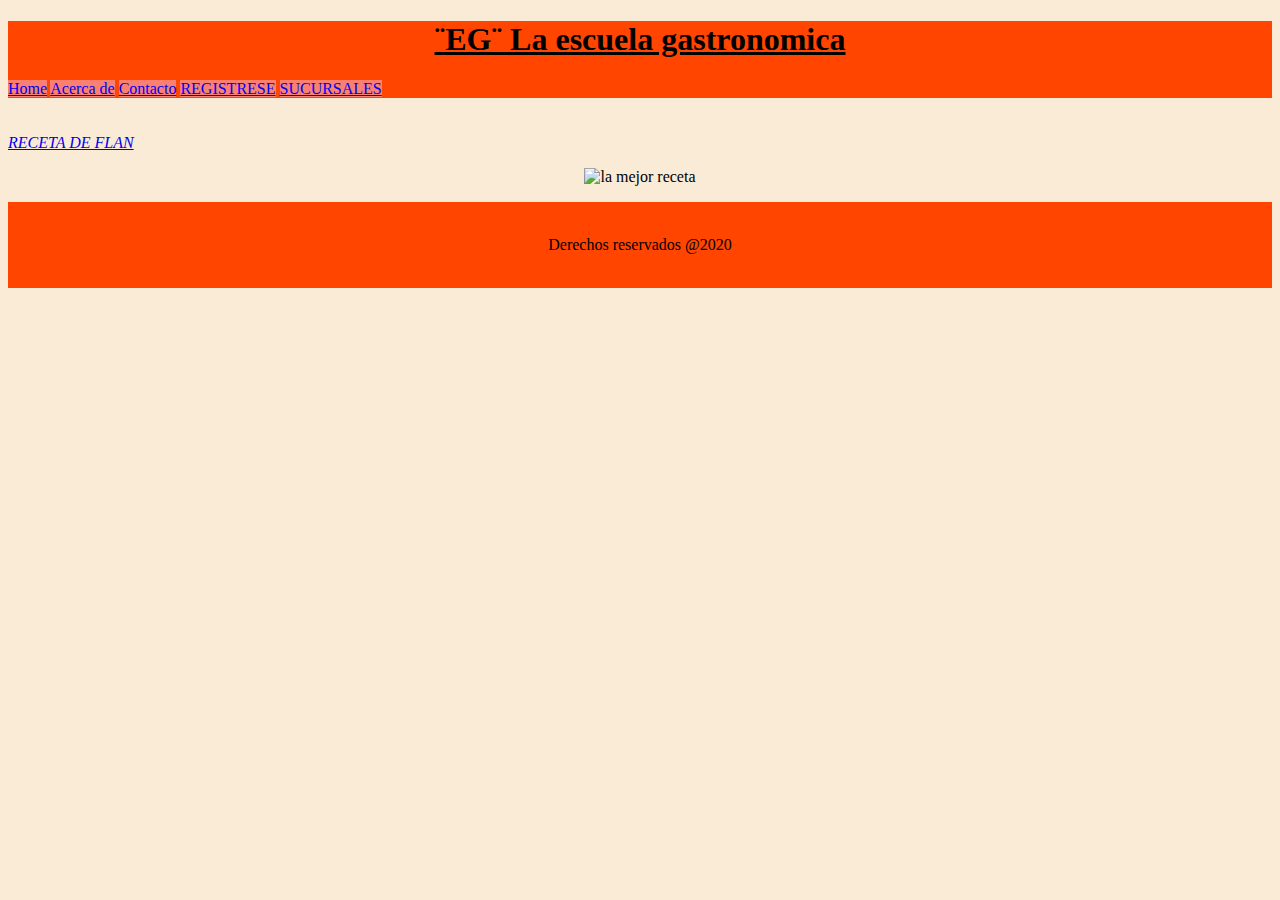
==== INDEX.HTML @ 4ce9f131 "Add files via upload" ====
<!DOCTYPE html>
<html lang="en">

<head>
    <meta charset="UTF-8">
    <meta http-equiv="X-UA-Compatible" content="IE=edge">
    <meta name="viewport" content="width=device-width, initial-scale=1.0">
    <title>EG</title>
    <link rel="STYLESHEET" href="estilos.css">
</head>

<body style="background-color: #faebd7;">
    <header style="background-color:orangered;"> 
        <h1 align="center"><u> ¨EG¨ La escuela gastronomica</u></h1>
    <nav>
        <a style="background-color:salmon" href="INDEX.HTML">Home</a>
        <a style="background-color:salmon" href="ACERCADE.HTML">Acerca de</a>
        <a style="background-color:salmon" href="CONTACTO.HTML">Contacto</a>
        <a style="background-color:salmon" href="REGISTRESE.HTML">REGISTRESE</a>
        <a style="background-color:salmon" href="SUCURSALES.HTML">SUCURSALES</a>
    </nav>
</header>
    <br><br>
    <a href="RECETA.HTML"><i>RECETA DE FLAN</i></a>
    <br>
    <p align="center"> <img src="img/flan png.jpg" alt="la mejor receta" width="300"
</body>
<footer style="background-color:orangered;">
    <br>
    <p align="center">Derechos reservados @2020</p>
    <br>
</footer>

</html>
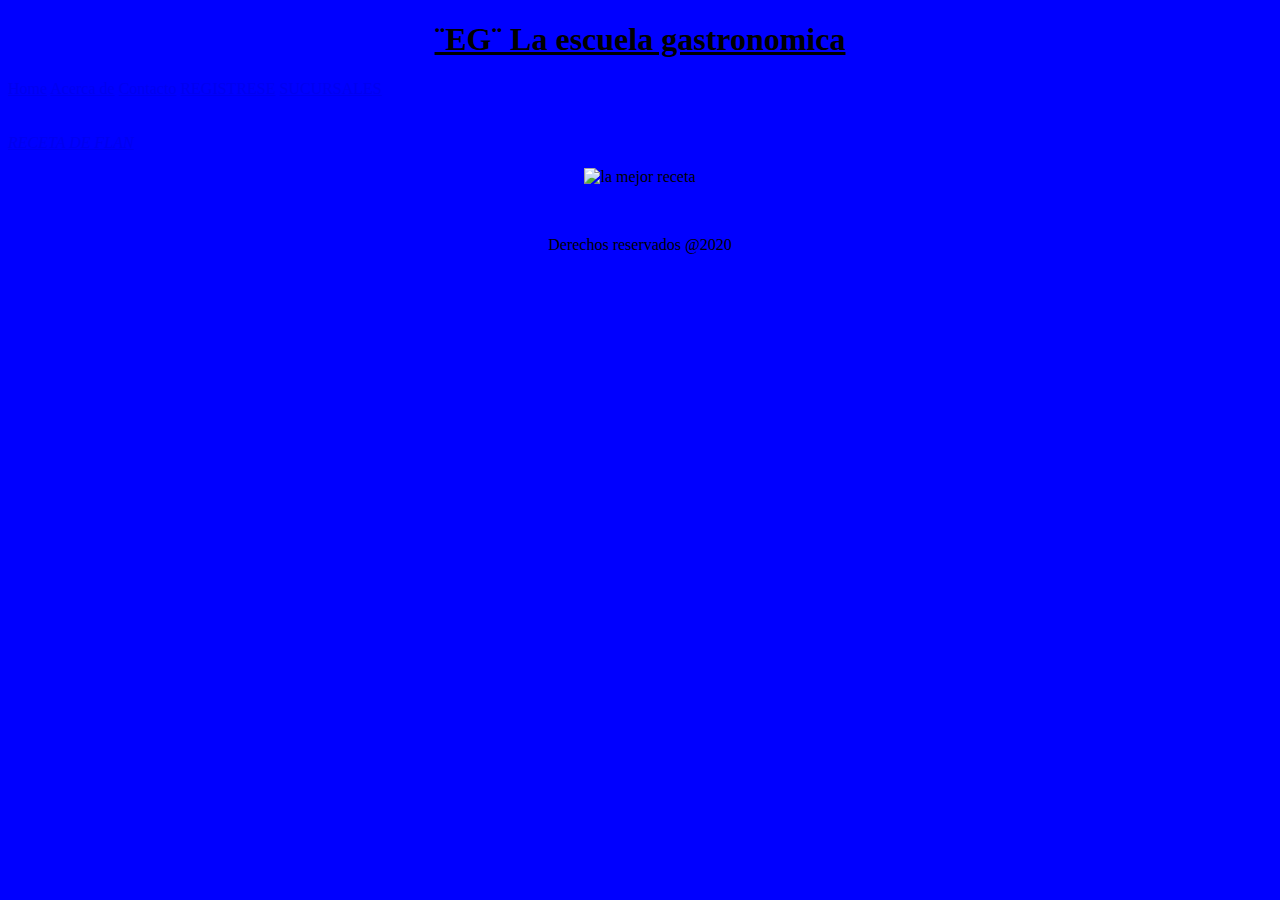
==== commit 71490f24: "funciona css" ====
--- a/INDEX.HTML
+++ b/INDEX.HTML
@@ -6,26 +6,26 @@
     <meta http-equiv="X-UA-Compatible" content="IE=edge">
     <meta name="viewport" content="width=device-width, initial-scale=1.0">
     <title>EG</title>
-    <link rel="STYLESHEET" href="estilos.css">
+    <link rel="STYLESHEET" href="cocina de juan/lA-COCINADEJUAN/css/style.css">
 </head>
 
-<body style="background-color: #faebd7;">
-    <header style="background-color:orangered;"> 
+<body >
+    <header > 
         <h1 align="center"><u> ¨EG¨ La escuela gastronomica</u></h1>
     <nav>
-        <a style="background-color:salmon" href="INDEX.HTML">Home</a>
-        <a style="background-color:salmon" href="ACERCADE.HTML">Acerca de</a>
-        <a style="background-color:salmon" href="CONTACTO.HTML">Contacto</a>
-        <a style="background-color:salmon" href="REGISTRESE.HTML">REGISTRESE</a>
-        <a style="background-color:salmon" href="SUCURSALES.HTML">SUCURSALES</a>
+        <a  href="INDEX.HTML">Home</a>
+        <a  href="ACERCADE.HTML">Acerca de</a>
+        <a  href="CONTACTO.HTML">Contacto</a>
+        <a  href="REGISTRESE.HTML">REGISTRESE</a>
+        <a  href="SUCURSALES.HTML">SUCURSALES</a>
     </nav>
 </header>
     <br><br>
     <a href="RECETA.HTML"><i>RECETA DE FLAN</i></a>
     <br>
-    <p align="center"> <img src="img/flan png.jpg" alt="la mejor receta" width="300"
+    <p align="center"> <img src="img/flan png.jpg" alt="la mejor receta" width="300">
 </body>
-<footer style="background-color:orangered;">
+<footer>
     <br>
     <p align="center">Derechos reservados @2020</p>
     <br>
--- a/cocina de juan/lA-COCINADEJUAN/css/style.css
+++ b/cocina de juan/lA-COCINADEJUAN/css/style.css
@@ -0,0 +1,2 @@
+
+body {background-color: blue;}